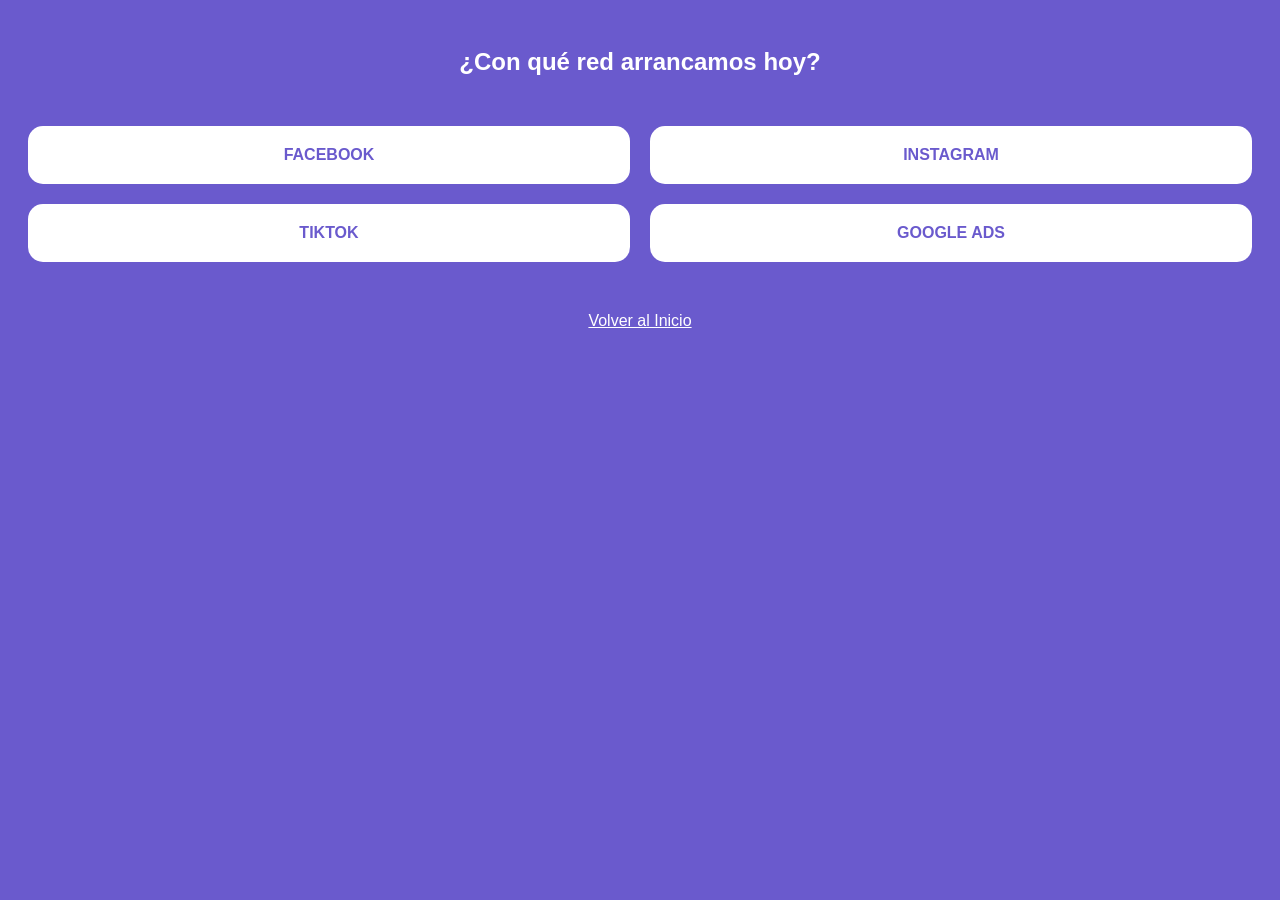
==== Menu.html @ a7de049c "Add Menu.html for PublicArte navigation" ====
<!DOCTYPE html>
<html lang="es">
<head>
    <meta charset="UTF-8">
    <title>Menú PublicArte</title>
    <style>
        body { background-color: #6a5acd; color: white; font-family: Arial; text-align: center; padding: 20px; }
        .grid-redes { display: grid; grid-template-columns: 1fr 1fr; gap: 20px; margin-top: 50px; }
        .card { background: white; color: #6a5acd; padding: 20px; border-radius: 15px; font-weight: bold; cursor: pointer; text-decoration: none; display: block; }
        .btn-volver { margin-top: 50px; color: white; text-decoration: underline; cursor: pointer; display: block; }
    </style>
</head>
<body>
    <h2>¿Con qué red arrancamos hoy?</h2>
    <div class="grid-redes">
        <a href="#" class="card">FACEBOOK</a>
        <a href="#" class="card">INSTAGRAM</a>
        <a href="#" class="card">TIKTOK</a>
        <a href="#" class="card">GOOGLE ADS</a>
    </div>
    <a href="index.html" class="btn-volver">Volver al Inicio</a>
</body>
</html>
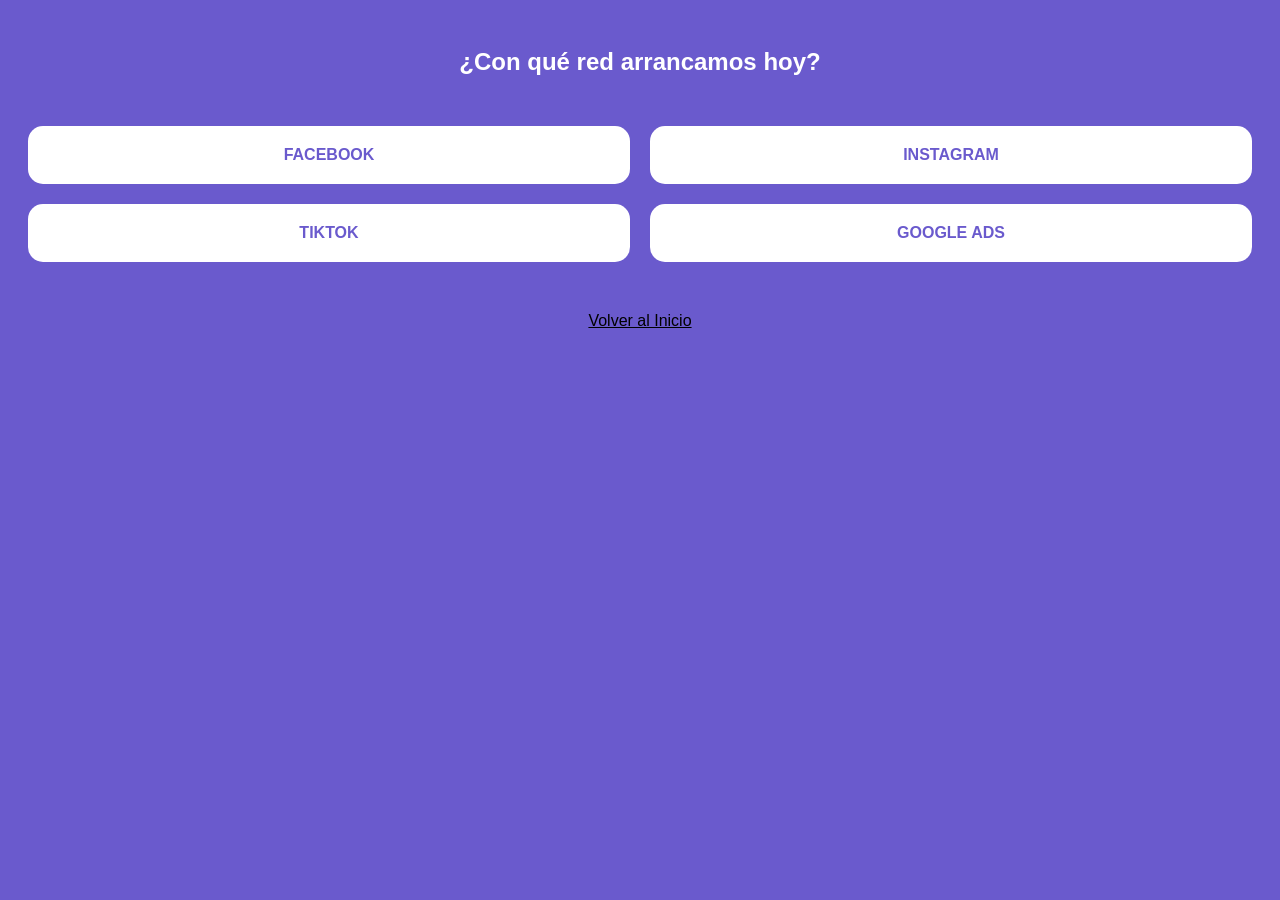
==== commit fd16a43b: "Update Menu.html" ====
--- a/Menu.html
+++ b/Menu.html
@@ -7,7 +7,7 @@
         body { background-color: #6a5acd; color: white; font-family: Arial; text-align: center; padding: 20px; }
         .grid-redes { display: grid; grid-template-columns: 1fr 1fr; gap: 20px; margin-top: 50px; }
         .card { background: white; color: #6a5acd; padding: 20px; border-radius: 15px; font-weight: bold; cursor: pointer; text-decoration: none; display: block; }
-        .btn-volver { margin-top: 50px; color: white; text-decoration: underline; cursor: pointer; display: block; }
+        .btn-volver { margin-top: 50px; color: black; text-decoration: underline; cursor: pointer; display: block; }
     </style>
 </head>
 <body>
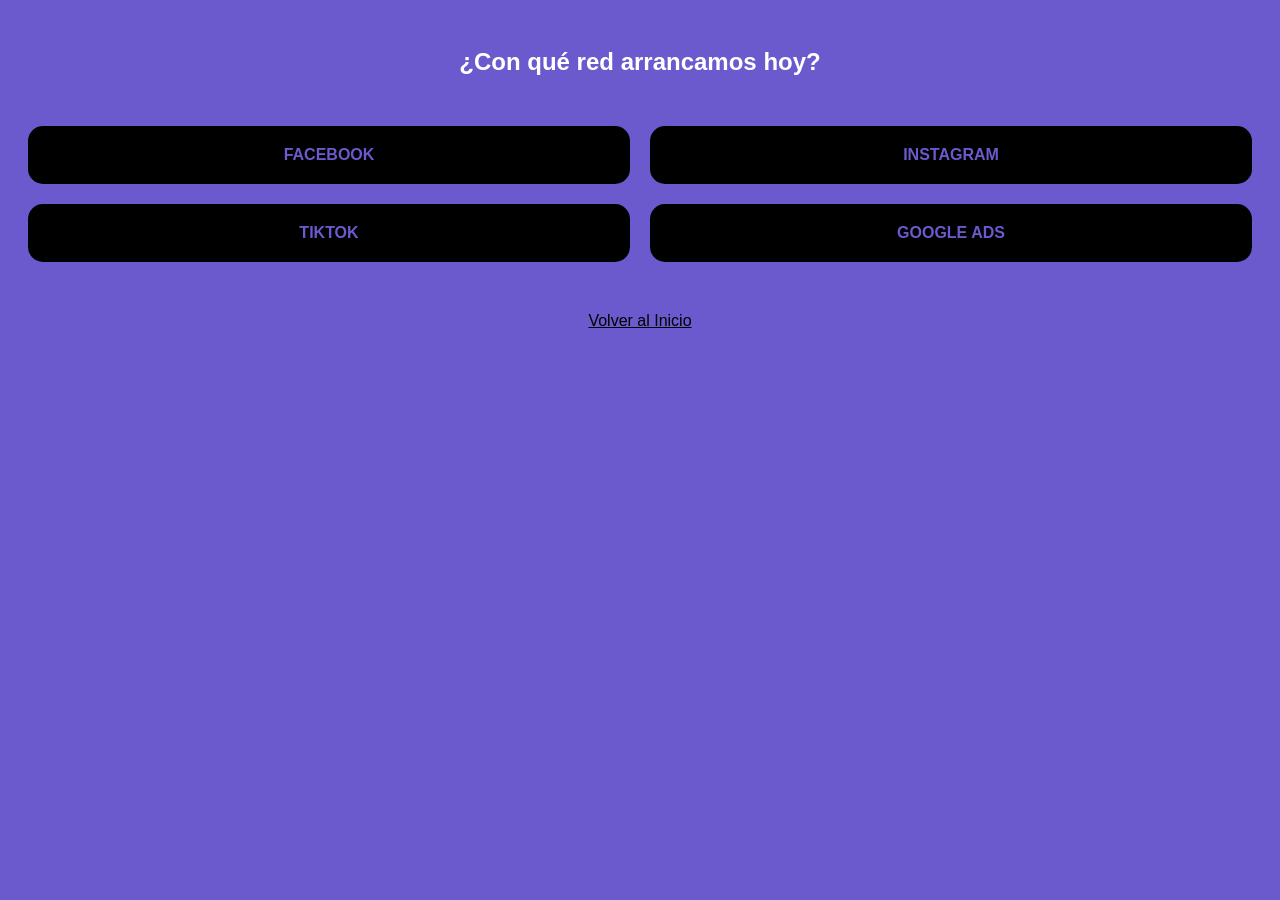
==== commit 9d2d56c4: "Update Menu.html" ====
--- a/Menu.html
+++ b/Menu.html
@@ -6,7 +6,7 @@
     <style>
         body { background-color: #6a5acd; color: white; font-family: Arial; text-align: center; padding: 20px; }
         .grid-redes { display: grid; grid-template-columns: 1fr 1fr; gap: 20px; margin-top: 50px; }
-        .card { background: white; color: #6a5acd; padding: 20px; border-radius: 15px; font-weight: bold; cursor: pointer; text-decoration: none; display: block; }
+        .card { background: black; color: #6a5acd; padding: 20px; border-radius: 15px; font-weight: bold; cursor: pointer; text-decoration: none; display: block; }
         .btn-volver { margin-top: 50px; color: black; text-decoration: underline; cursor: pointer; display: block; }
     </style>
 </head>
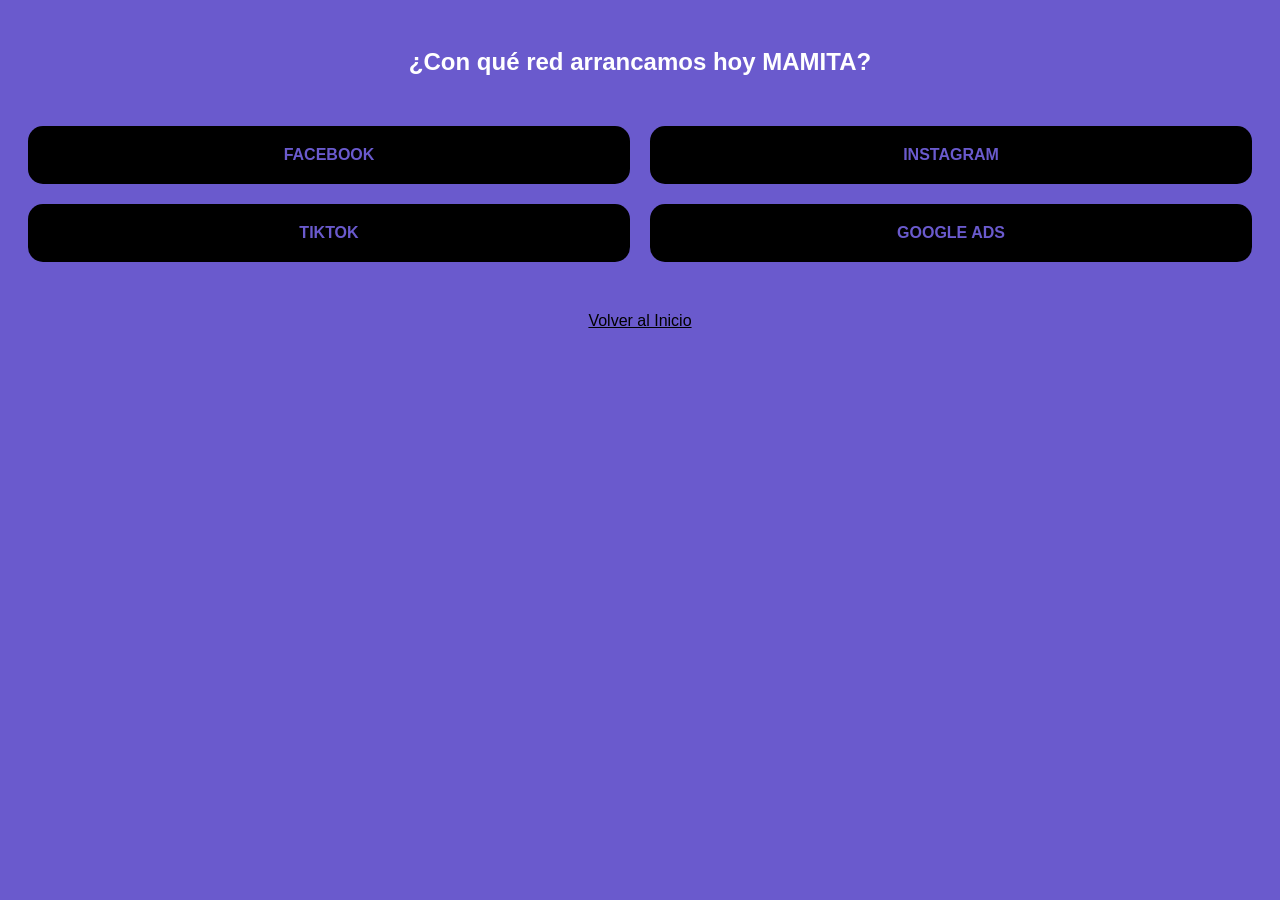
==== commit 171d3909: "Update Menu.html" ====
--- a/Menu.html
+++ b/Menu.html
@@ -11,7 +11,7 @@
     </style>
 </head>
 <body>
-    <h2>¿Con qué red arrancamos hoy?</h2>
+    <h2>¿Con qué red arrancamos hoy MAMITA?</h2>
     <div class="grid-redes">
         <a href="#" class="card">FACEBOOK</a>
         <a href="#" class="card">INSTAGRAM</a>
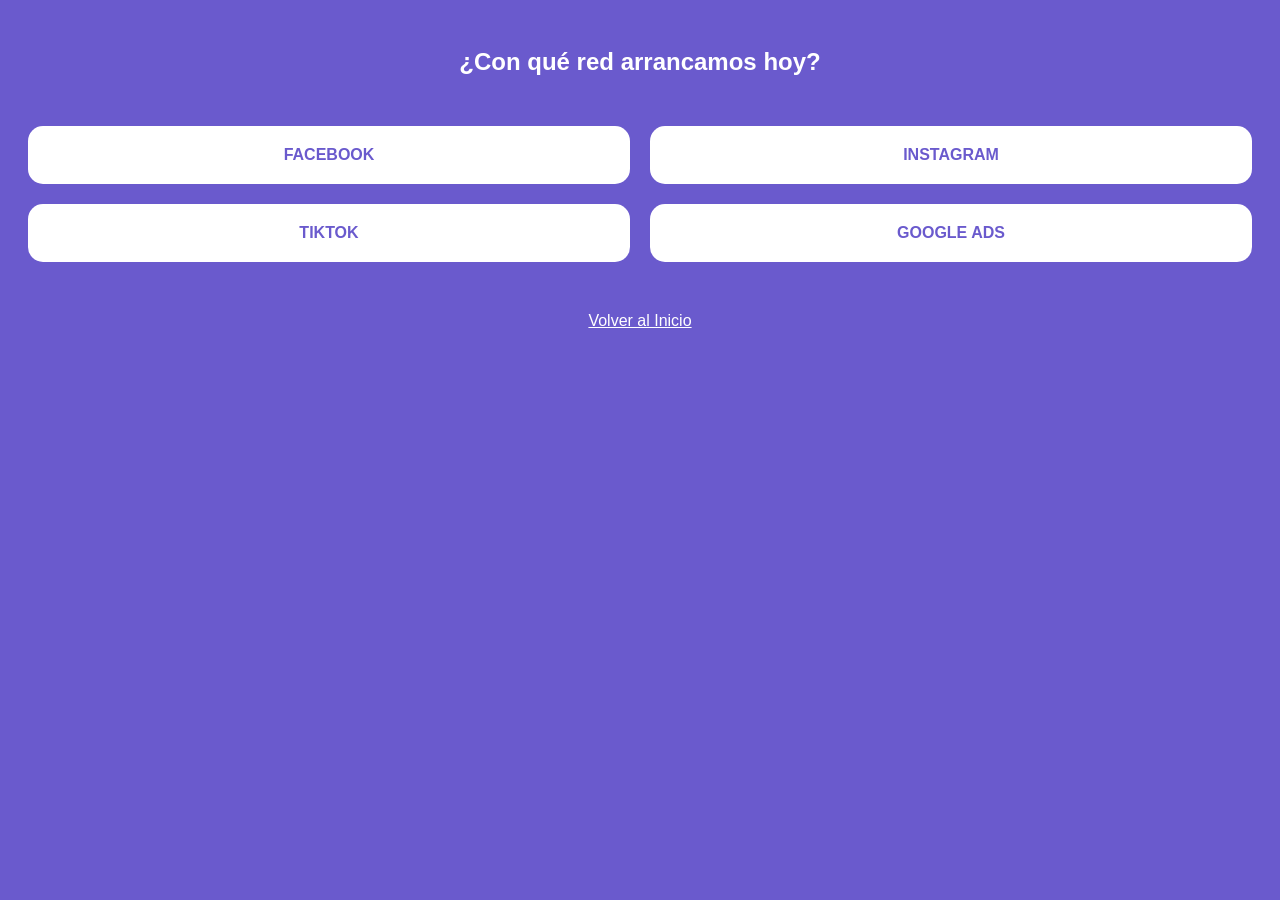
==== commit d1102093: "Update Menu.html" ====
--- a/Menu.html
+++ b/Menu.html
@@ -6,12 +6,16 @@
     <style>
         body { background-color: #6a5acd; color: white; font-family: Arial; text-align: center; padding: 20px; }
         .grid-redes { display: grid; grid-template-columns: 1fr 1fr; gap: 20px; margin-top: 50px; }
-        .card { background: black; color: #6a5acd; padding: 20px; border-radius: 15px; font-weight: bold; cursor: pointer; text-decoration: none; display: block; }
-        .btn-volver { margin-top: 50px; color: black; text-decoration: underline; cursor: pointer; display: block; }
+        .card { background: white; color: #6a5acd; padding: 20px; border-radius: 15px; font-weight: bold; cursor: pointer; text-decoration: none; display: block; }
+        .btn-volver { margin-top: 50px; color: white; text-decoration: underline; cursor: pointer; display: block; }
     </style>
-</head>
+<head>
+    <meta charset="UTF-8">
+    <meta name="viewport" content="width=device-width, initial-scale=1.0">
+    <title>PublicArte App</title>
+    <link rel="stylesheet" href="style.css"> </head>
 <body>
-    <h2>¿Con qué red arrancamos hoy MAMITA?</h2>
+    <h2>¿Con qué red arrancamos hoy?</h2>
     <div class="grid-redes">
         <a href="#" class="card">FACEBOOK</a>
         <a href="#" class="card">INSTAGRAM</a>
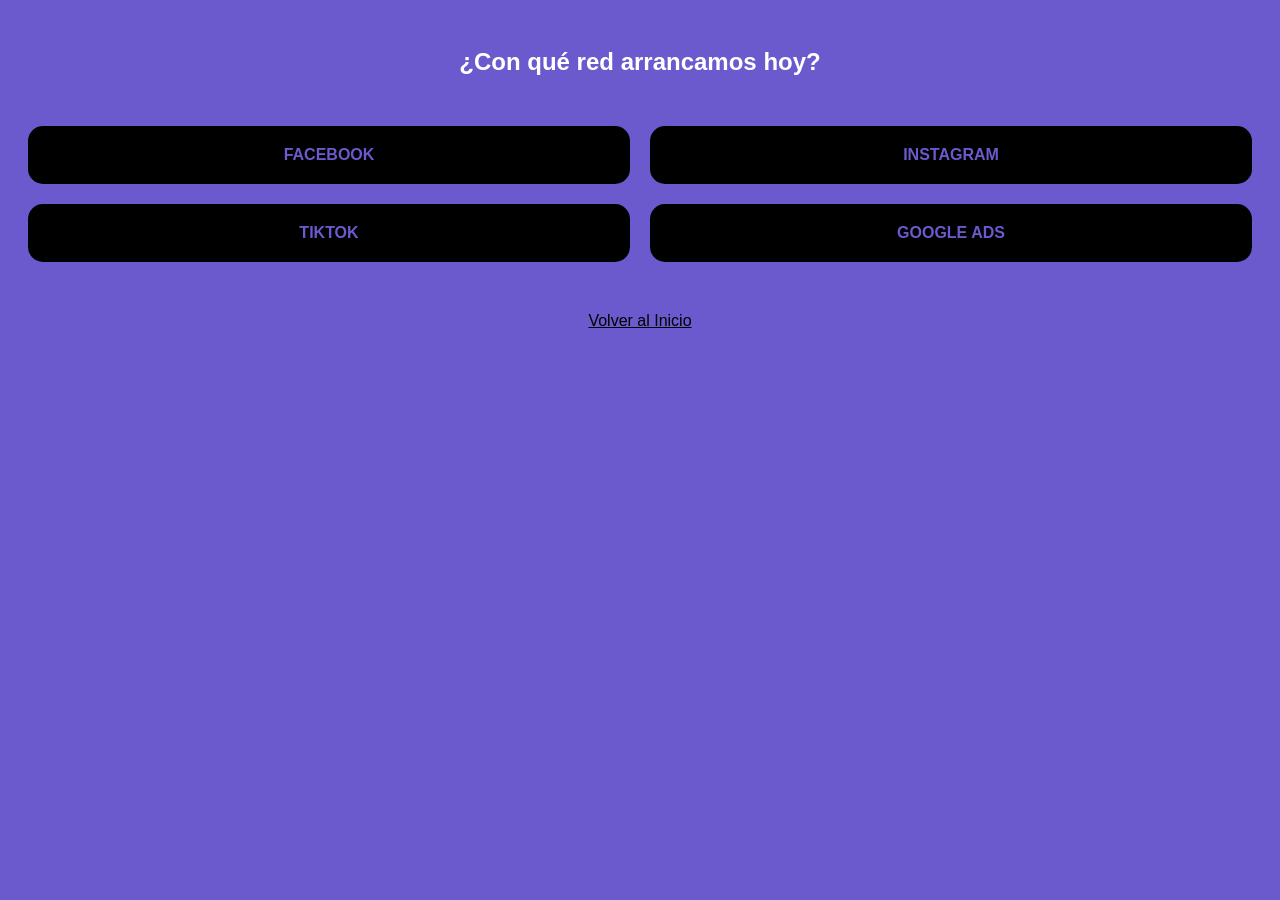
==== commit 97d322b4: "Update Menu.html" ====
--- a/Menu.html
+++ b/Menu.html
@@ -6,14 +6,10 @@
     <style>
         body { background-color: #6a5acd; color: white; font-family: Arial; text-align: center; padding: 20px; }
         .grid-redes { display: grid; grid-template-columns: 1fr 1fr; gap: 20px; margin-top: 50px; }
-        .card { background: white; color: #6a5acd; padding: 20px; border-radius: 15px; font-weight: bold; cursor: pointer; text-decoration: none; display: block; }
-        .btn-volver { margin-top: 50px; color: white; text-decoration: underline; cursor: pointer; display: block; }
+        .card { background: black; color: #6a5acd; padding: 20px; border-radius: 15px; font-weight: bold; cursor: pointer; text-decoration: none; display: block; }
+        .btn-volver { margin-top: 50px; color: black; text-decoration: underline; cursor: pointer; display: block; }
     </style>
-<head>
-    <meta charset="UTF-8">
-    <meta name="viewport" content="width=device-width, initial-scale=1.0">
-    <title>PublicArte App</title>
-    <link rel="stylesheet" href="style.css"> </head>
+</head>
 <body>
     <h2>¿Con qué red arrancamos hoy?</h2>
     <div class="grid-redes">
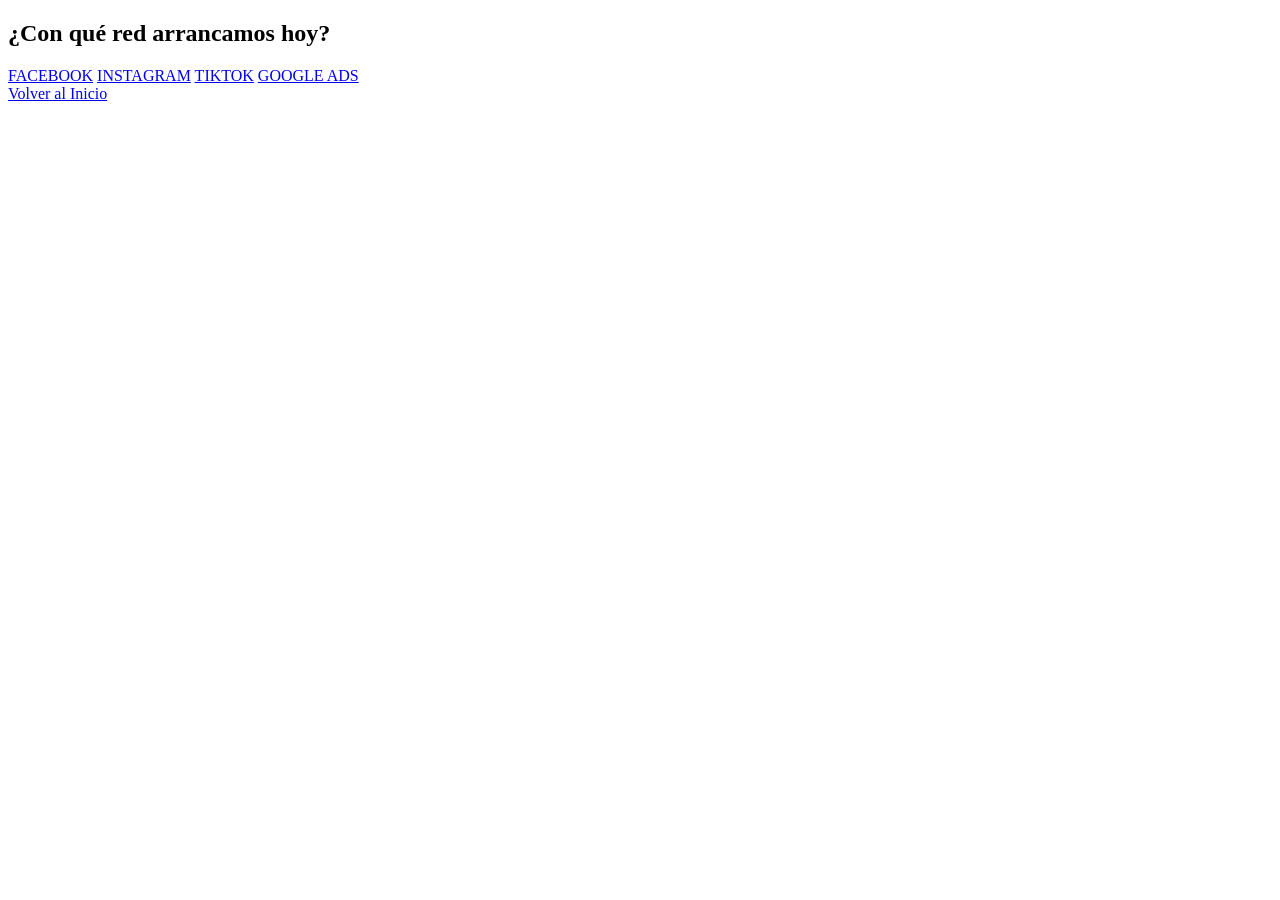
==== commit 5e77f041: "Update Menu.html" ====
--- a/Menu.html
+++ b/Menu.html
@@ -2,22 +2,21 @@
 <html lang="es">
 <head>
     <meta charset="UTF-8">
+    <meta name="viewport" content="width=device-width, initial-scale=1.0">
     <title>Menú PublicArte</title>
-    <style>
-        body { background-color: #6a5acd; color: white; font-family: Arial; text-align: center; padding: 20px; }
-        .grid-redes { display: grid; grid-template-columns: 1fr 1fr; gap: 20px; margin-top: 50px; }
-        .card { background: black; color: #6a5acd; padding: 20px; border-radius: 15px; font-weight: bold; cursor: pointer; text-decoration: none; display: block; }
-        .btn-volver { margin-top: 50px; color: black; text-decoration: underline; cursor: pointer; display: block; }
-    </style>
+    <link rel="stylesheet" href="style.css">
 </head>
 <body>
     <h2>¿Con qué red arrancamos hoy?</h2>
+    
     <div class="grid-redes">
-        <a href="#" class="card">FACEBOOK</a>
+        <a href="facebook.html" class="card">FACEBOOK</a>
+        
         <a href="#" class="card">INSTAGRAM</a>
         <a href="#" class="card">TIKTOK</a>
         <a href="#" class="card">GOOGLE ADS</a>
     </div>
+    
     <a href="index.html" class="btn-volver">Volver al Inicio</a>
 </body>
 </html>
